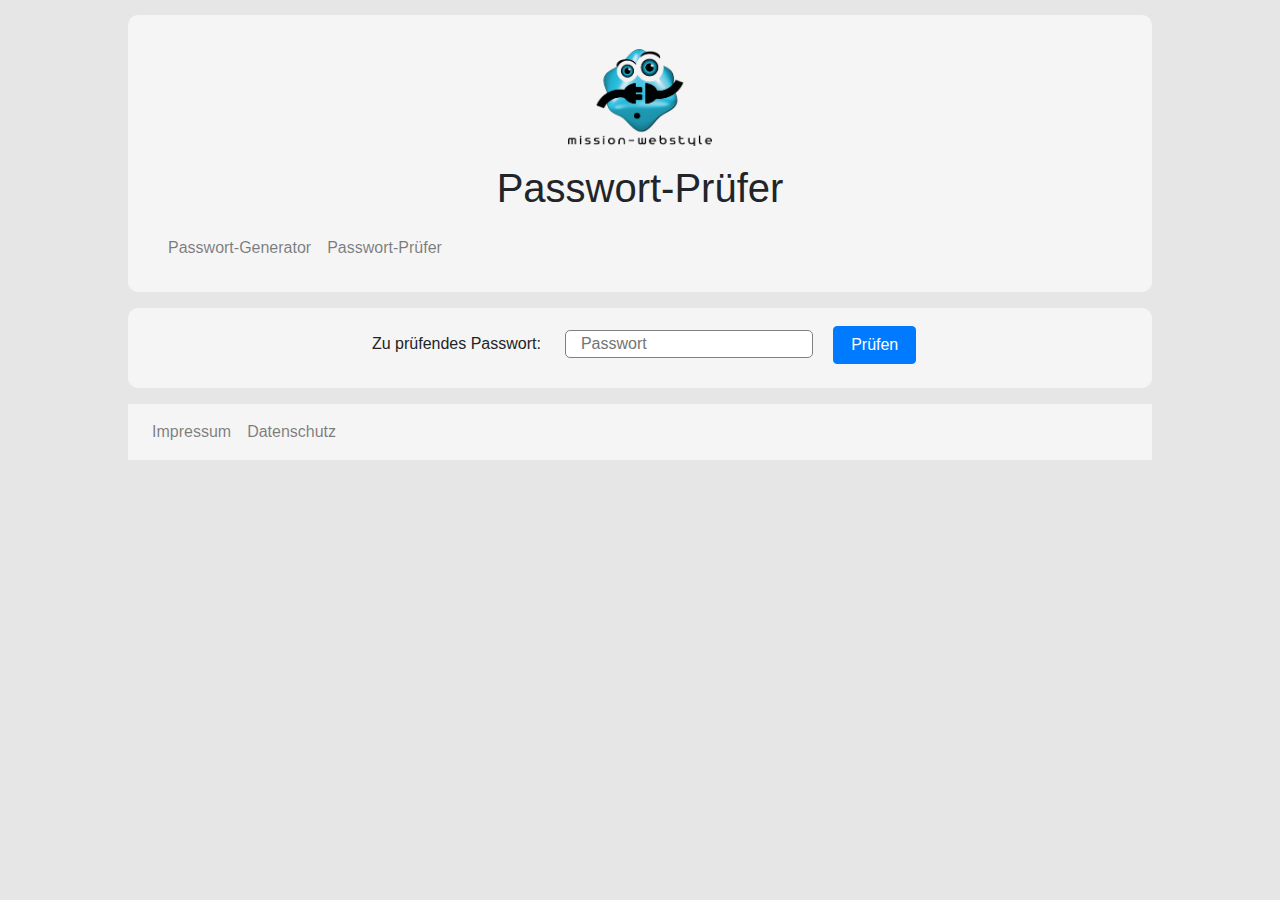
==== pw-check.html @ 33fe7020 "Lokale Schriftart integriert. Formular verarbeitung verbessert. Bootstrap richtig eingebunden. Scrip" ====
<!DOCTYPE html>

<html lang="de">
<head>
	<meta charset="utf-8"/>
	
	<link rel="stylesheet" href="css/bootstrap.min.css">
	<link rel="stylesheet" href="fonts/fontawesome-free-6.4.0-web/css/all.min.css">
	<link rel="stylesheet" href="css/style.css">
	
	<title>Passwort-Prüfer</title>
</head>

<body>
	<header>
		<section>
			<a class="nav-link" href="index.html"><img class="mws-logo" src="img/logo_black_label.png" alt="mws-logo"></a>
			<h1>Passwort-Prüfer</h1>
			
			
			<nav class="navbar navbar-expand-md navbar-light">
				<div>
					<ul class="navbar-nav">
						<li class="nav-item">
							<a class="nav-link" href="index.html">Passwort-Generator<span
									class="sr-only">(current)</span></a>
						</li>
						<li class="nav-item">
							<a class="nav-link" href="pw-check.html">Passwort-Prüfer</a>
						</li>
					</ul>
				</div>
			</nav>
		</section>
	</header>
	
	<main>
		<section>
			<form id="password-check-form">
				<div class="row-no-gutters">
					<label for="password-input">Zu prüfendes Passwort:</label><input class="col-md-3" id="password-input" type="text" placeholder="Passwort">
					<button class="col-md-1 btn btn-primary" type="submit">Prüfen</button>
				</div>
			</form>
		</section>
	</main>
	<footer>
		<nav class="navbar navbar-expand-md navbar-light">
			<div>
				<ul class="navbar-nav">
					<li class="nav-item">
						<a class="nav-link" href="https://mission-webstyle.de/impressum/">Impressum<span
								class="sr-only">(current)</span></a>
					</li>
					<li class="nav-item">
						<a class="nav-link" href="https://mission-webstyle.de/datenschutz/">Datenschutz</a>
					</li>
				</ul>
			</div>
		</nav>
	</footer>
	
	<script src="js/bootstrap/bootstrap.bundle.js"></script>
	<script type="text/javascript" src="js/app/pw-check.js"></script>
</body>
</html>
---- css/style.css ----
body {
    margin: 0 auto;
    text-align: center;
    width: 80%;
    background-color: rgb(230, 230, 230);
}

header{
    margin-top: 15px;
}
div label {
    text-align: center;
    padding: 0.5em;
}

div input {
    margin: 0 1em;
}

section {
    background-color: whitesmoke;
    padding: 1em;
    margin: 0 0 1em 0;
    border-radius: 10px;
}

input {
    border: 1px gray solid;
    border-radius: 5px;
}

.navbar {
    background-color: whitesmoke;
}

.mws-logo {
    width: 15%;
    margin: 10px;
}
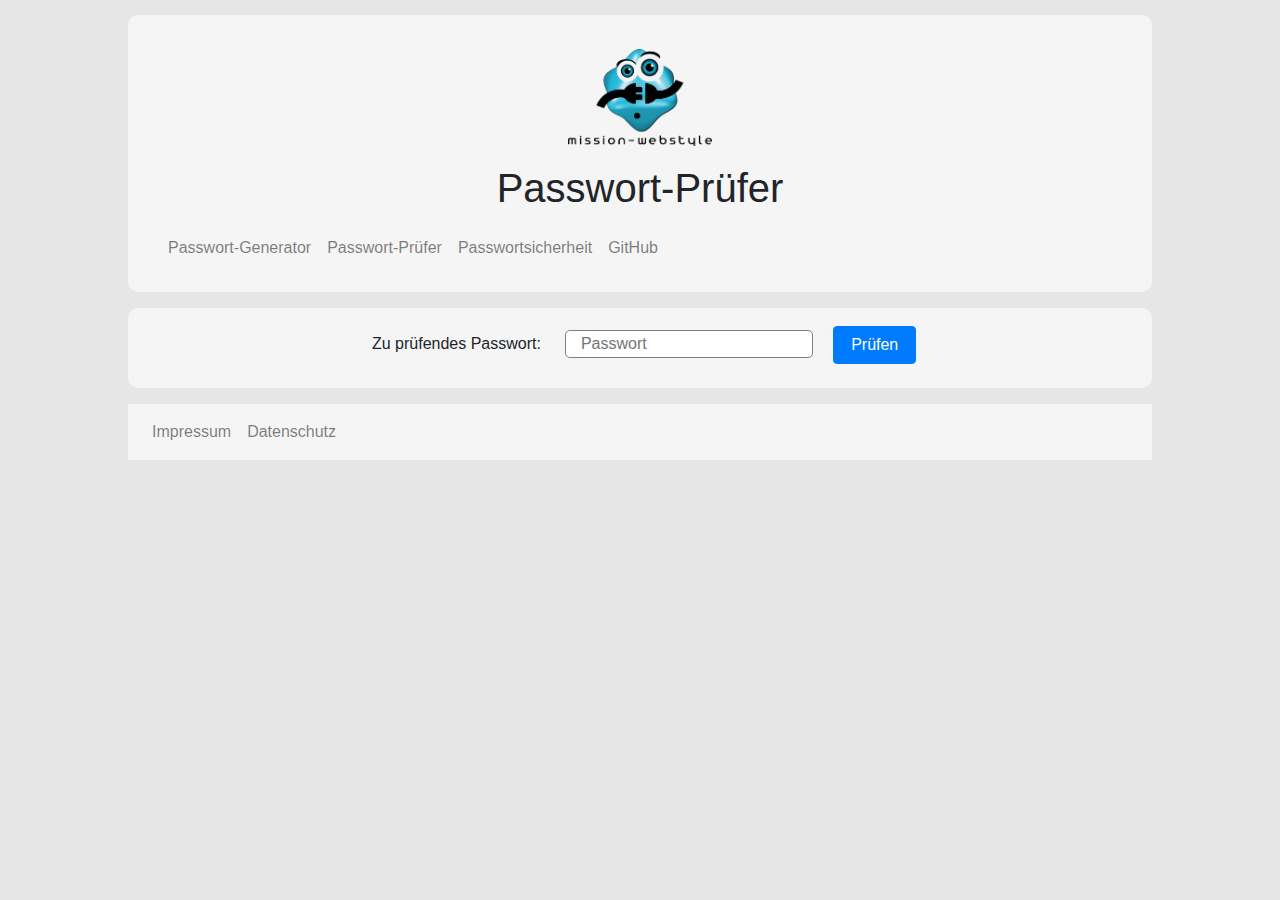
==== commit e6cec2df: "Scripte angepasst und Refaktorisiert  GitHubLink und Allgmeine Hinweise zur Passwortsicherheit integ" ====
--- a/pw-check.html
+++ b/pw-check.html
@@ -27,6 +27,13 @@
 						</li>
 						<li class="nav-item">
 							<a class="nav-link" href="pw-check.html">Passwort-Prüfer</a>
+						</li>
+						<li class="nav-item">
+							<a class="nav-link"
+							   href="common-advice.html">Passwortsicherheit</a>
+						</li>
+						<li class="nav-item">
+							<a class="nav-link" href="https://github.com/mission-webstyle/mws-password-generator">GitHub</a>
 						</li>
 					</ul>
 				</div>
--- a/css/style.css
+++ b/css/style.css
@@ -8,6 +8,12 @@
 header{
     margin-top: 15px;
 }
+
+.mws-logo {
+     width: 15%;
+     margin: 10px;
+}
+
 div label {
     text-align: center;
     padding: 0.5em;
@@ -33,7 +39,6 @@
     background-color: whitesmoke;
 }
 
-.mws-logo {
-    width: 15%;
-    margin: 10px;
-}+.common-advice{
+    text-align: left;
+}
